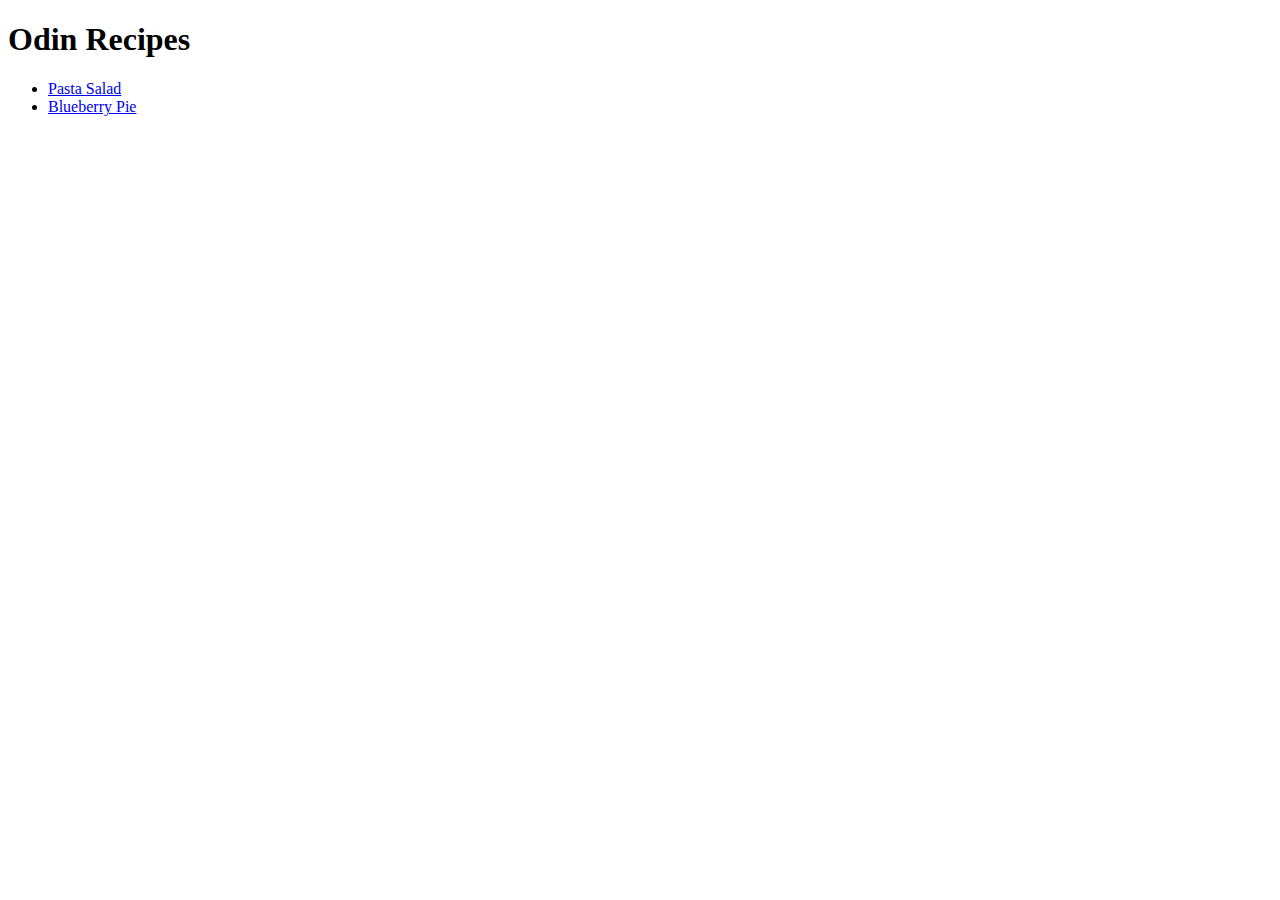
==== index.html @ 612ba7a2 "Add steps for making pasta salad and blueberry pie to index" ====
<!DOCTYPE html>
<html lang="en">
<head>
    <meta charset="UTF-8">
    <meta name="viewport" content="width=device-width, initial-scale=1.0">
    <title>Document</title>
</head>
<body>
    <h1>Odin Recipes</h1>
    <ul>
        <li><a href="./recipes/pasta-salad.html">Pasta Salad</a></li>
        <li><a href="./recipes/blueberry-pie.html">Blueberry Pie</a></li>
    </ul>
</body>
</html>
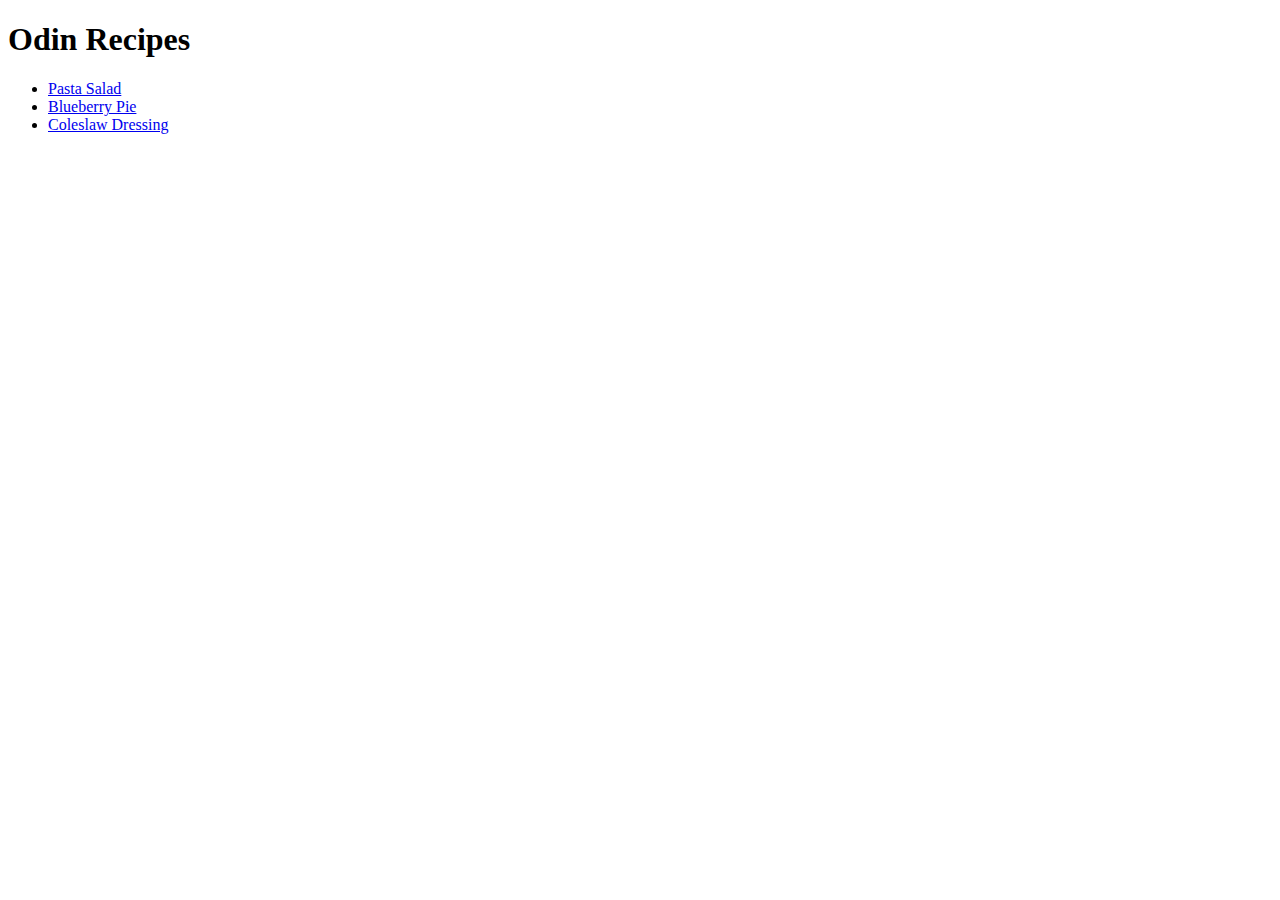
==== commit f1a684f2: "Add coleslaw dressing" ====
--- a/index.html
+++ b/index.html
@@ -8,8 +8,9 @@
 <body>
     <h1>Odin Recipes</h1>
     <ul>
-        <li><a href="./recipes/pasta-salad.html">Pasta Salad</a></li>
-        <li><a href="./recipes/blueberry-pie.html">Blueberry Pie</a></li>
+        <li><a href="./recipes/pasta-salad.html" target="_blank" rel="noopener noreferrer">Pasta Salad</a></li>
+        <li><a href="./recipes/blueberry-pie.html" target="_blank" rel="noopener noreferrer">Blueberry Pie</a></li>
+        <li><a href="./recipes/coleslaw-dressing.html" target="_blank" rel="noopener noreferrer">Coleslaw Dressing</a></li>
     </ul>
 </body>
 </html>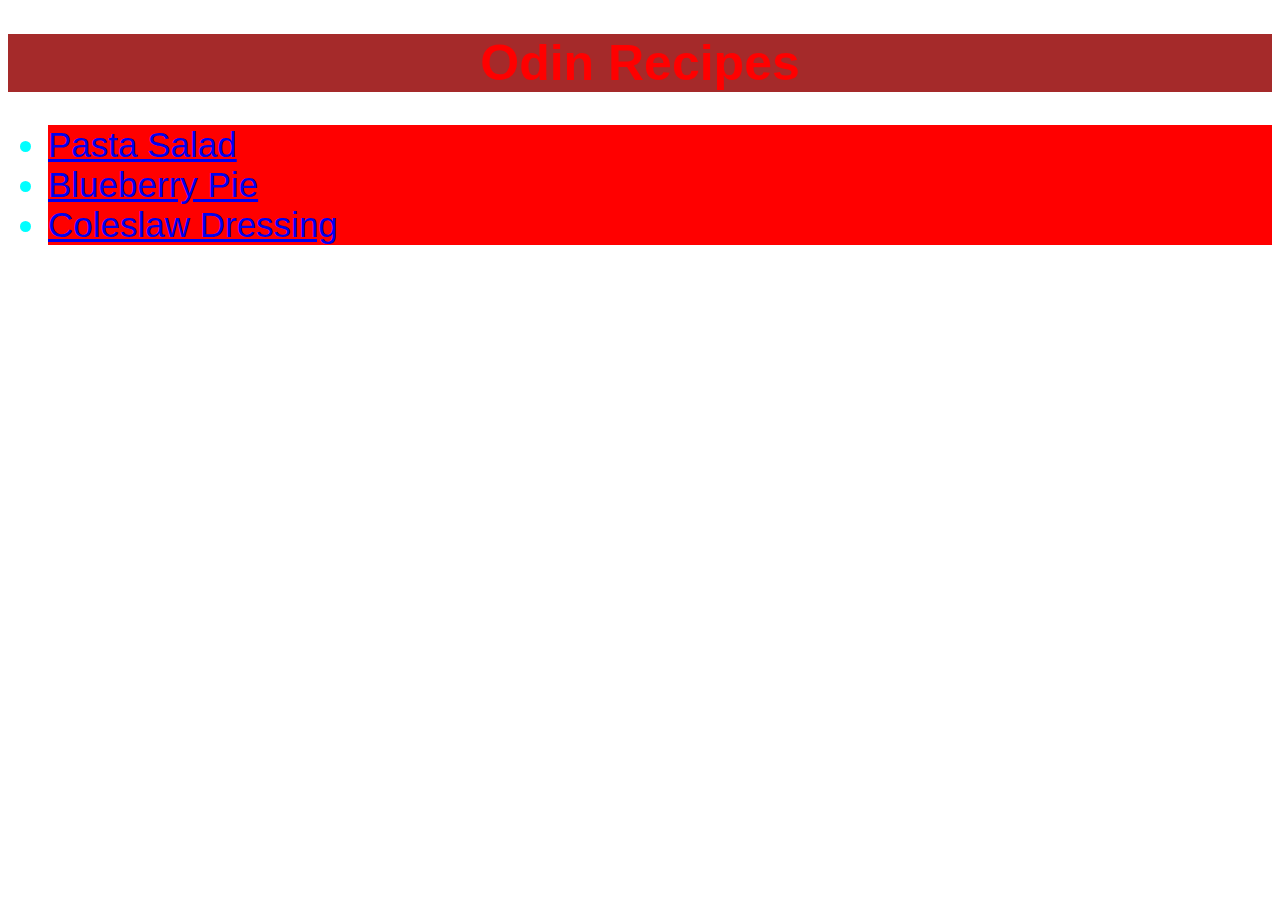
==== commit 4e242800: "add style to main page" ====
--- a/index.html
+++ b/index.html
@@ -3,7 +3,8 @@
 <head>
     <meta charset="UTF-8">
     <meta name="viewport" content="width=device-width, initial-scale=1.0">
-    <title>Document</title>
+    <link rel="stylesheet" href="./style.css">
+    <title>Recipes</title>
 </head>
 <body>
     <h1>Odin Recipes</h1>
--- a/style.css
+++ b/style.css
@@ -0,0 +1,15 @@
+h1 {
+    background-color: brown;
+    color: red;
+    font-size: 50px;
+    font-weight: bold;
+    text-align: center;
+    font-family: 'Franklin Gothic Medium', 'Arial Narrow', Arial, sans-serif;
+}
+
+li {
+    background-color: red;
+    color: aqua;
+    font-size: 35px;
+    font-family: 'Gill Sans', 'Gill Sans MT', Calibri, 'Trebuchet MS', sans-serif;
+}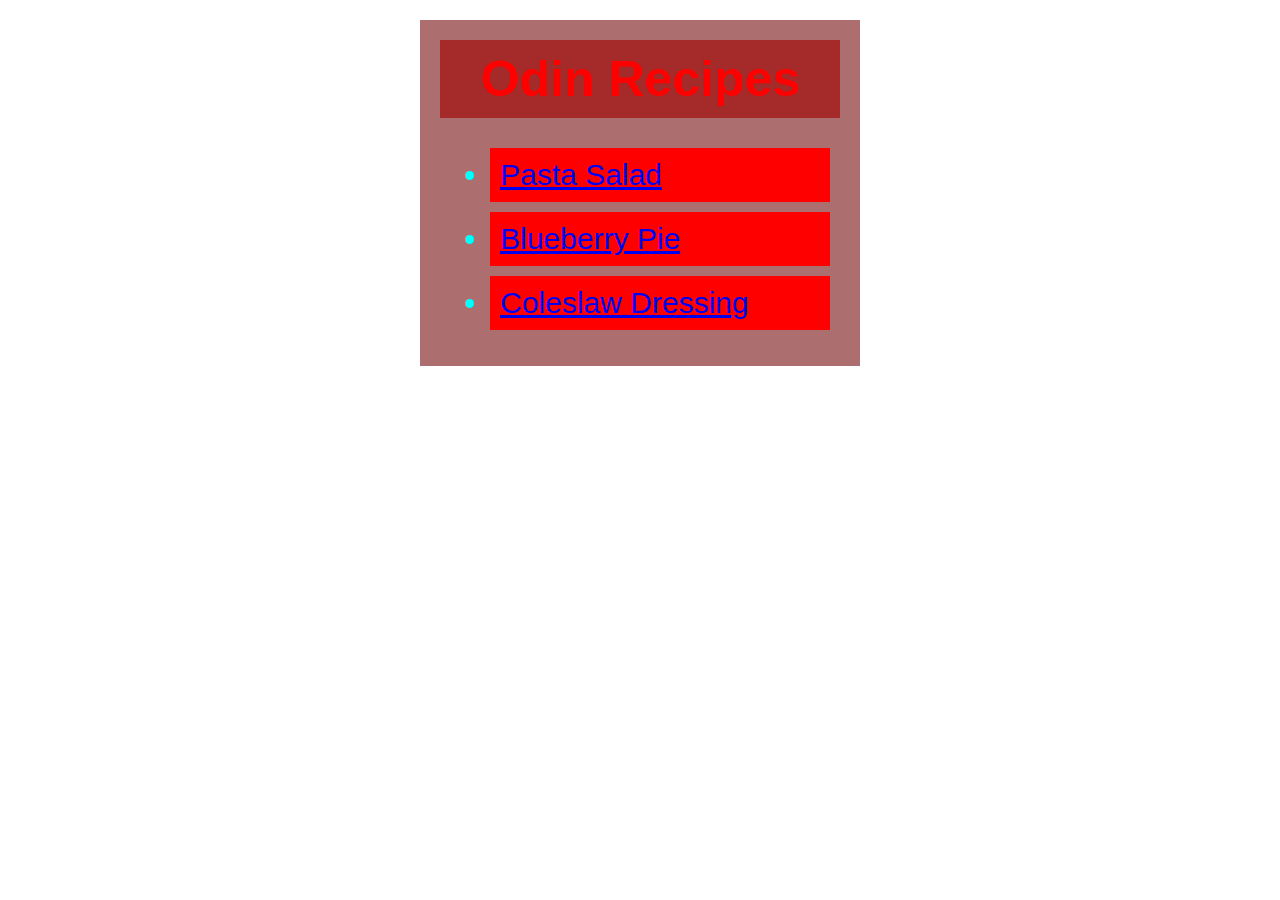
==== commit a19fc9b7: "Add padding, margin to index" ====
--- a/index.html
+++ b/index.html
@@ -7,11 +7,13 @@
     <title>Recipes</title>
 </head>
 <body>
-    <h1>Odin Recipes</h1>
-    <ul>
-        <li><a href="./recipes/pasta-salad.html" target="_blank" rel="noopener noreferrer">Pasta Salad</a></li>
-        <li><a href="./recipes/blueberry-pie.html" target="_blank" rel="noopener noreferrer">Blueberry Pie</a></li>
-        <li><a href="./recipes/coleslaw-dressing.html" target="_blank" rel="noopener noreferrer">Coleslaw Dressing</a></li>
-    </ul>
+    <div class="page">
+        <h1>Odin Recipes</h1>
+        <ul>
+            <li><a href="./recipes/pasta-salad.html" target="_blank" rel="noopener noreferrer">Pasta Salad</a></li>
+            <li><a href="./recipes/blueberry-pie.html" target="_blank" rel="noopener noreferrer">Blueberry Pie</a></li>
+            <li><a href="./recipes/coleslaw-dressing.html" target="_blank" rel="noopener noreferrer">Coleslaw Dressing</a></li>
+        </ul>
+    </div>
 </body>
 </html>--- a/style.css
+++ b/style.css
@@ -1,3 +1,9 @@
+.page {
+    width: 400px;
+    background-color: rgb(172, 110, 110);
+    margin: 20px auto;
+    padding: 20px;
+}
 h1 {
     background-color: brown;
     color: red;
@@ -5,11 +11,17 @@
     font-weight: bold;
     text-align: center;
     font-family: 'Franklin Gothic Medium', 'Arial Narrow', Arial, sans-serif;
+    padding: 10px;
+    margin-top: 0;
+    margin-bottom: 30px;
 }
 
 li {
     background-color: red;
     color: aqua;
-    font-size: 35px;
+    font-size: 30px;
     font-family: 'Gill Sans', 'Gill Sans MT', Calibri, 'Trebuchet MS', sans-serif;
+    padding: 10px;
+    margin: 10px;
+    width: auto;
 }